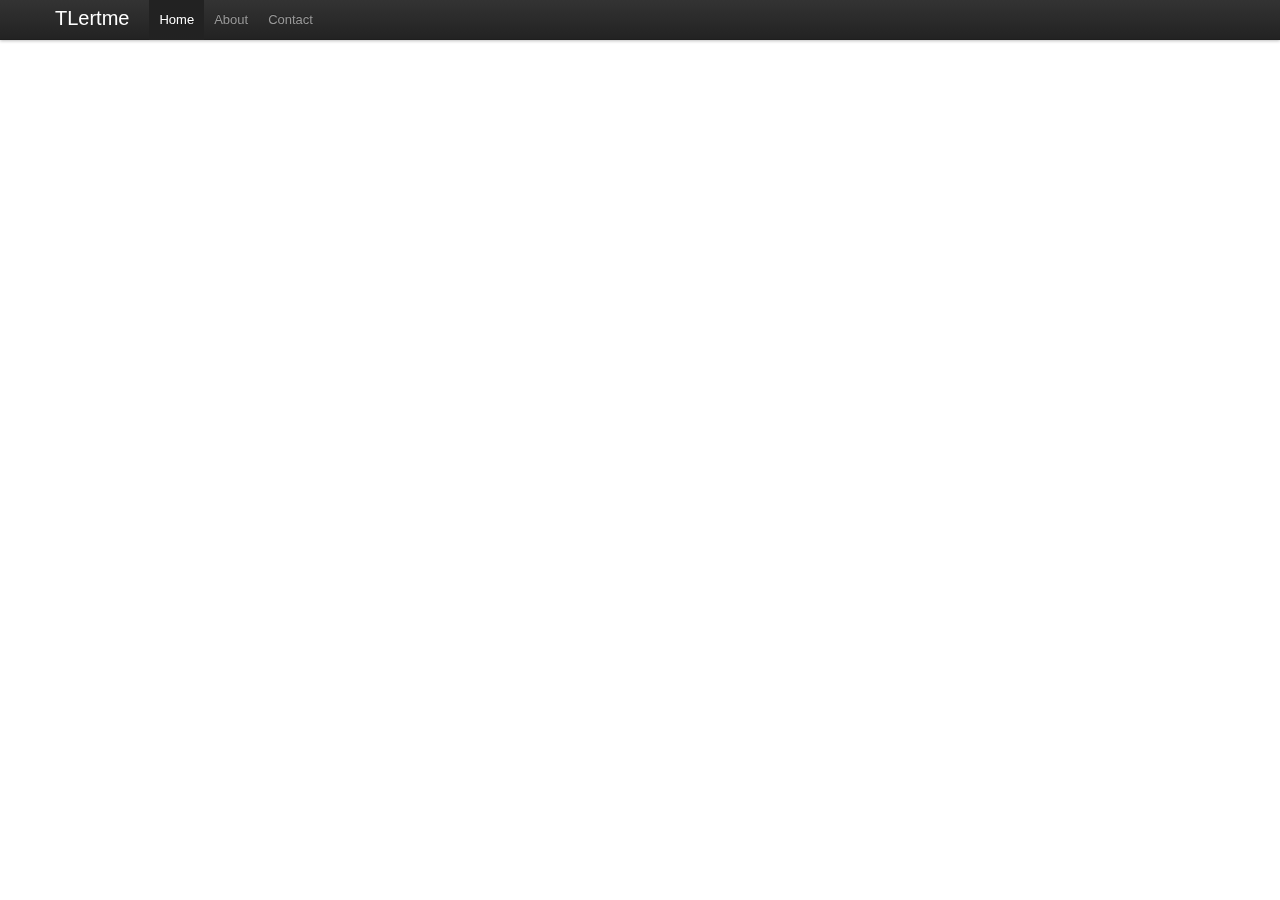
==== index.html @ 807f5b89 "agency, from_stop, to_stop selection done." ====
<!DOCTYPE html>
<html lang="en">
  <head>
    <meta charset="utf-8">
    <title>TLertme</title>
    <meta name="viewport" content="width=device-width, initial-scale=1.0">
    <meta name="description" content="">
    <meta name="author" content="">

    <!-- Le styles -->
    <style>
      body {
        padding-top: 60px; /* 60px to make the container go all the way to the bottom of the topbar */
      }
    </style>
    <link href="css/bootstrap.min.css" rel="stylesheet">
    <link href="css/bootstrap-responsive.min.css" rel="stylesheet">
    <link href="css/main.css" rel="stylesheet">

    <!-- Le HTML5 shim, for IE6-8 support of HTML5 elements -->
    <!--[if lt IE 9]>
      <script src="http://html5shim.googlecode.com/svn/trunk/html5.js"></script>
    <![endif]-->

    <!-- Le fav and touch icons -->
    <link rel="shortcut icon" href="ico/favicon.ico">
    <link rel="apple-touch-icon-precomposed" sizes="114x114" href="ico/apple-touch-icon-114-precomposed.png">
    <link rel="apple-touch-icon-precomposed" sizes="72x72" href="ico/apple-touch-icon-72-precomposed.png">
    <link rel="apple-touch-icon-precomposed" href="ico/apple-touch-icon-57-precomposed.png">
  </head>

  <body>

    <div class="navbar navbar-fixed-top">
      <div class="navbar-inner">
        <div class="container">
          <a class="btn btn-navbar" data-toggle="collapse" data-target=".nav-collapse">
            <span class="icon-bar"></span>
            <span class="icon-bar"></span>
            <span class="icon-bar"></span>
          </a>
          <a class="brand" href="#">TLertme</a>
          <div class="nav-collapse">
            <ul class="nav">
              <li class="active"><a href="./">Home</a></li>
              <li><a href="#about">About</a></li>
              <li><a href="#contact">Contact</a></li>
            </ul>
          </div><!--/.nav-collapse -->
        </div>
      </div>
    </div>
    <div id="">
    <div id="main-list">
    </div>

    <!-- Le javascript
    ================================================== -->
    <!-- Placed at the end of the document so the pages load faster -->
    <script data-main="js/main" src="js/require.js"></script>
  </body>
</html>
---- css/main.css ----
.block {
    border-width:1px;
    border-style:solid;
    border-color:#BBBBBB;
    border-radius:10px;
    text-align:center;
}

.block a{
    display:block;
}

.agency {
    background-color:#EEEEEE;
    margin:10px;
    padding:10px;
}

.stop {
    height:50px;
    margin:5px;
    padding:5px;
}

.stop h6{
    height:35px;
}

.stop p{
    text-align:right;
    color: #999999;
}
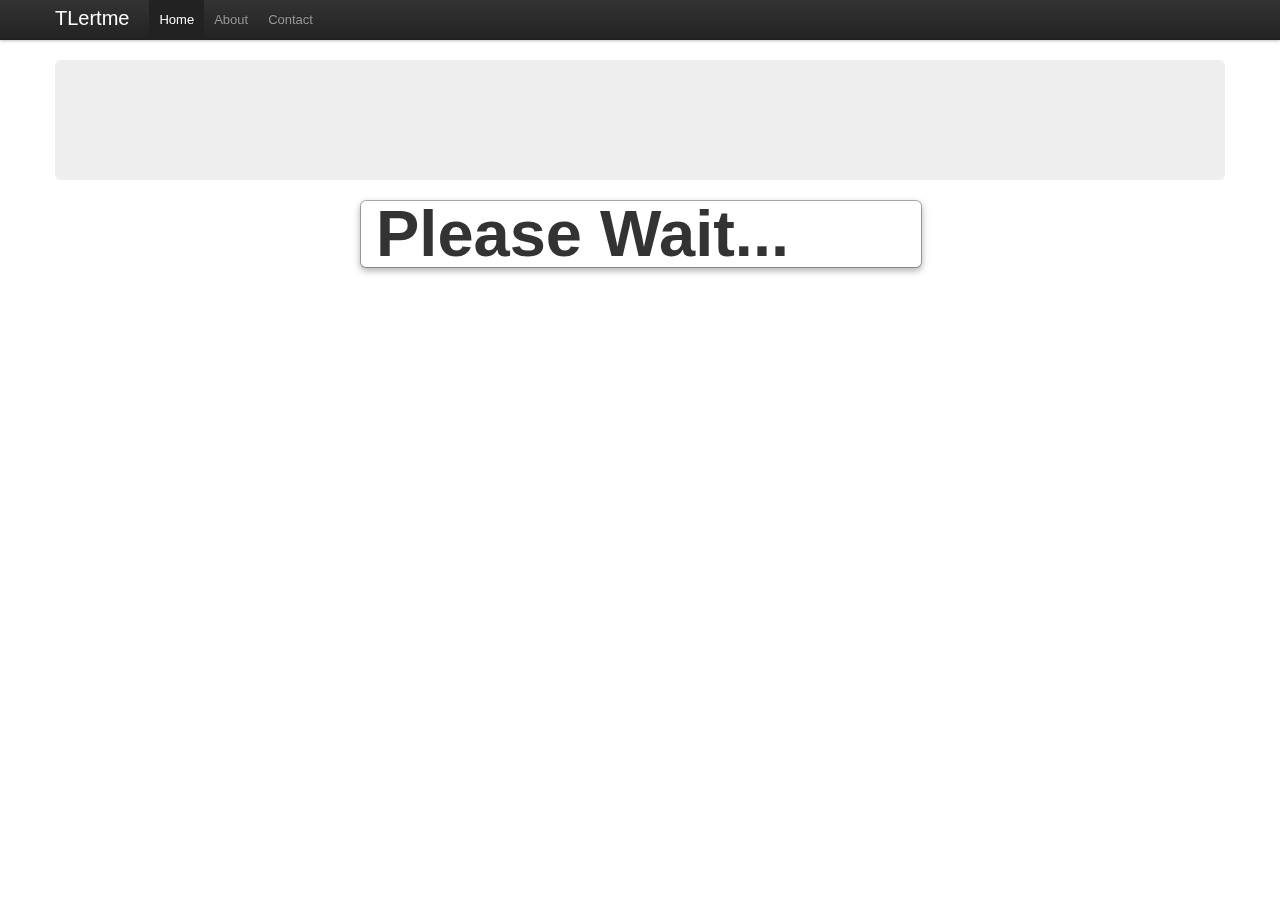
==== commit a6d4bdab: "Fixed formatting to make it look awesome." ====
--- a/index.html
+++ b/index.html
@@ -6,7 +6,7 @@
     <title>TLertme</title>
     <meta name="viewport" content="width=device-width, initial-scale=1.0">
     <meta name="description" content="">
-    <meta name="author" content="">
+    <meta name="author" content="Stu Zhao <stu.zhao@transloc.com>">
 
     <!-- Le styles -->
     <style>
@@ -51,8 +51,19 @@
         </div>
       </div>
     </div>
-    <div id="">
-    <div id="main-list">
+    <div class="container">
+      <div class="hero-unit">
+        <h1 id="title"></h1>
+      </div>
+    </div>
+    <div class="modal" id="waiting">
+      <div class="modal-body">
+        <h1>Please Wait...</h1>
+      </div>
+    </div>
+    <div class="container" id="main-container">
+      <div class="row" id="main-list">
+      </div>
     </div>
 
     <!-- Le javascript
--- a/css/main.css
+++ b/css/main.css
@@ -1,4 +1,7 @@
-.block {
+.agency {
+    background-color:#EEEEEE;
+    margin:5px 0;
+    padding:5px;
     border-width:1px;
     border-style:solid;
     border-color:#BBBBBB;
@@ -6,27 +9,44 @@
     text-align:center;
 }
 
-.block a{
-    display:block;
-}
-
-.agency {
-    background-color:#EEEEEE;
-    margin:10px;
-    padding:10px;
-}
-
 .stop {
-    height:50px;
-    margin:5px;
-    padding:5px;
+    height:4em;
+    margin:15px 0;
+    padding:3px;
+    border-width:1px;
+    border-style:solid;
+    border-color:#BBBBBB;
+    border-radius:4px;
+    text-align:center;
 }
 
 .stop h6{
-    height:35px;
+    height:3em;
 }
 
 .stop p{
     text-align:right;
     color: #999999;
 }
+
+.arrival p{
+    text-align:right;
+    float:right;
+    clear:right;
+}
+
+.route-info {
+    float: left;
+}
+
+.route-id {
+    border-radius:5px;
+    border-color: #888888;
+    display: inline-block;
+    padding: 0 20px;
+    margin: 1px;
+}
+
+#waiting h1{
+    font-size: 5em;
+}
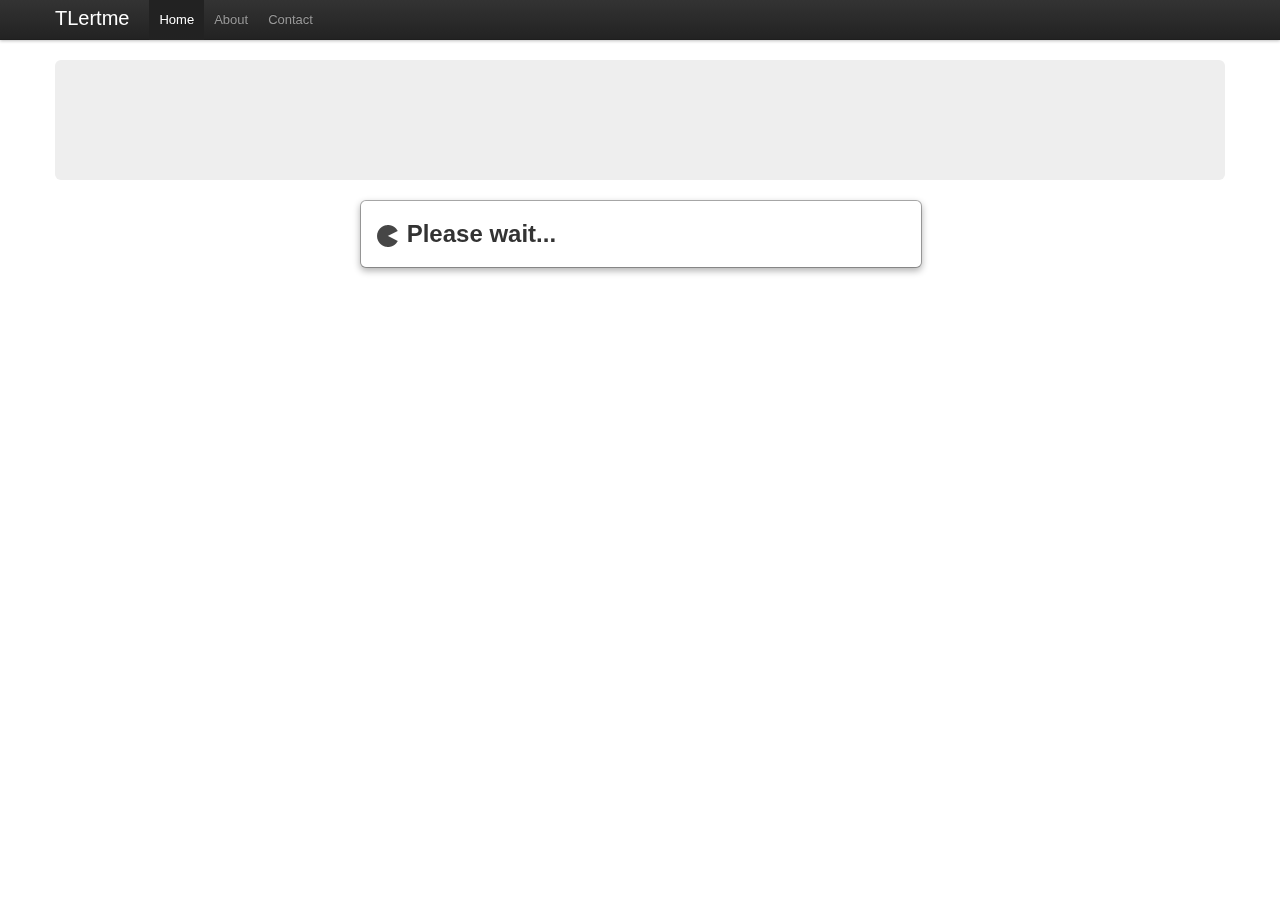
==== commit 2678d2e8: "Added ajax-loader." ====
--- a/index.html
+++ b/index.html
@@ -54,11 +54,13 @@
     <div class="container">
       <div class="hero-unit">
         <h1 id="title"></h1>
+        <div id="input-bar">
+        </div>
       </div>
     </div>
     <div class="modal" id="waiting">
       <div class="modal-body">
-        <h1>Please Wait...</h1>
+        <h2><img src="img/ajax-loader.gif"/> Please wait...<h2>
       </div>
     </div>
     <div class="container" id="main-container">
--- a/css/main.css
+++ b/css/main.css
@@ -10,7 +10,7 @@
 }
 
 .stop {
-    height:4em;
+    height:4.5em;
     margin:15px 0;
     padding:3px;
     border-width:1px;
@@ -20,13 +20,13 @@
     text-align:center;
 }
 
-.stop h6{
+.stop h4{
     height:3em;
 }
 
 .stop p{
     text-align:right;
-    color: #999999;
+    color:#999999;
 }
 
 .arrival p{
@@ -35,18 +35,30 @@
     clear:right;
 }
 
+.arrival-alarm .arrival-time{
+    color: #ff0000;
+}
+
 .route-info {
-    float: left;
+    float:left;
 }
 
 .route-id {
     border-radius:5px;
-    border-color: #888888;
-    display: inline-block;
-    padding: 0 20px;
-    margin: 1px;
+    border-color:#888888;
+    display:inline-block;
+    padding:0 20px;
+    margin:1px;
+}
+
+.arrival-time {
+    font-size:2em;
 }
 
 #waiting h1{
-    font-size: 5em;
+    font-size:5em;
 }
+
+#input-bar {
+    float:right;
+}
